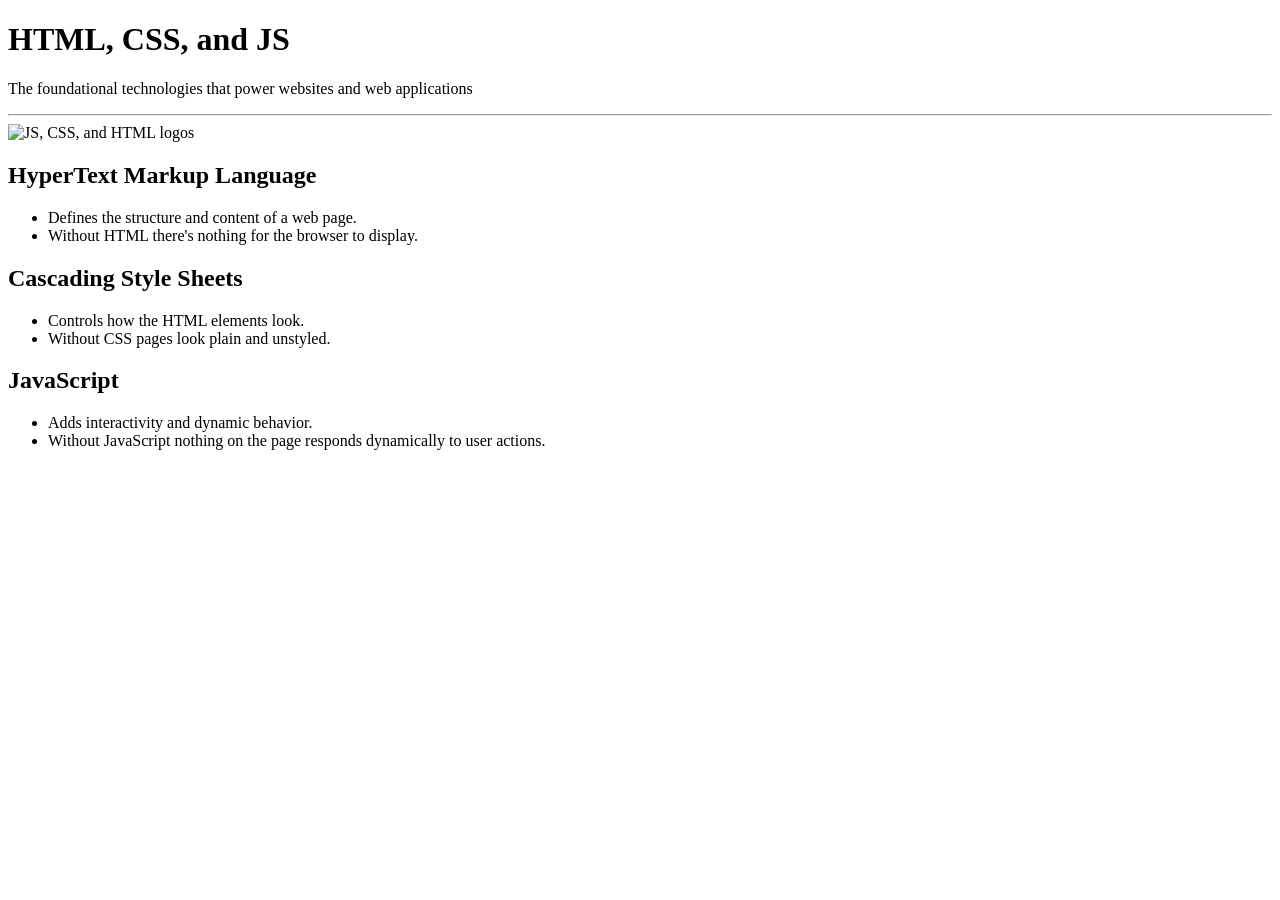
==== W1/ponder/index.html @ ad1b012f "ponder" ====
<!DOCTYPE html>
<html lang="en">
<head>
    <meta charset="UTF-8">
    <meta name="viewport" content="width=device-width, initial-scale=1.0">
    <meta name="description" content="An in-depth guide to HTML meta tags.">
    <meta name="author" content="Alex Allen">
    <title>Meta Tags and CSS Review</title>
</head>
<body>
    
    <div id="content">
        <h1>HTML, CSS, and JS</h1>
        <p>The foundational technologies that power websites and web applications</p>
        <hr>
        <img src="https://wddbyui.github.io/wdd131/images/trifecta.png" alt="JS, CSS, and HTML logos">
        <div id="topics">
            <h2>HyperText Markup Language</h2>
            <ul class="list">
                <li>Defines the structure and content of a web page.</li>
                <li>Without HTML there's nothing for the browser to display.</li>
            </ul>
            <h2>Cascading Style Sheets</h2>
            <ul class="list">
                <li>Controls how the HTML elements look.</li>
                <li>Without CSS pages look plain and unstyled.</li>
            </ul>
            <h2>JavaScript</h2>
            <ul class="list">
                <li>Adds interactivity and dynamic behavior.</li>
                <li>Without JavaScript nothing on the page responds dynamically to user actions.</li>
            </ul>
        </div>
    </div>
                    
</body>
</html>
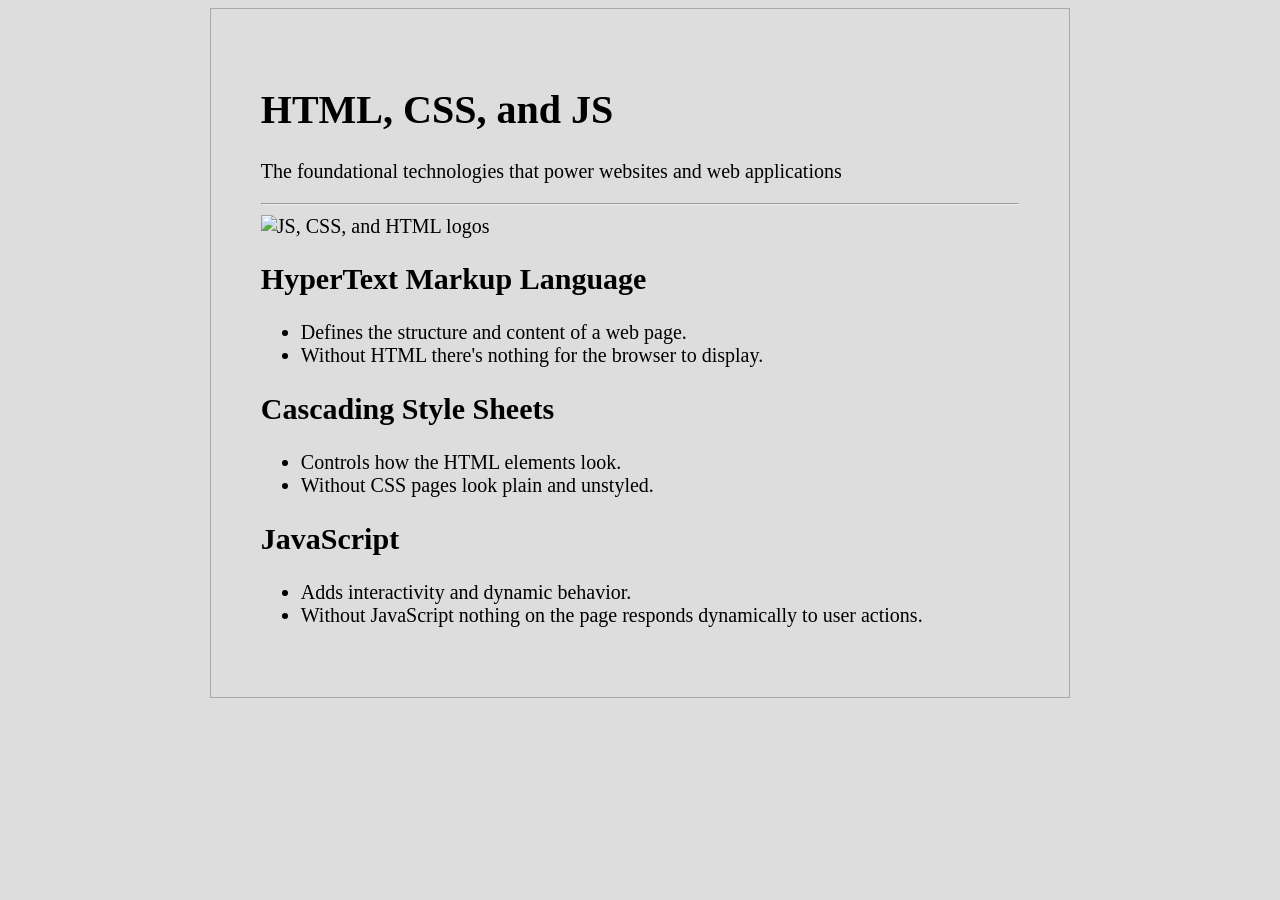
==== commit 67f73ef2: "working on ponder" ====
--- a/W1/ponder/index.html
+++ b/W1/ponder/index.html
@@ -5,6 +5,7 @@
     <meta name="viewport" content="width=device-width, initial-scale=1.0">
     <meta name="description" content="An in-depth guide to HTML meta tags.">
     <meta name="author" content="Alex Allen">
+    <link href="style.css" rel="stylesheet">
     <title>Meta Tags and CSS Review</title>
 </head>
 <body>
--- a/W1/ponder/style.css
+++ b/W1/ponder/style.css
@@ -0,0 +1,12 @@
+/*comments*/
+body {
+    background-color: #ddd;
+    font-size: 20px;
+}
+
+#content {
+    max-width: 60%;
+    border: 1px solid darkgray;
+    margin: 0 auto;
+    padding: 50px;
+}
